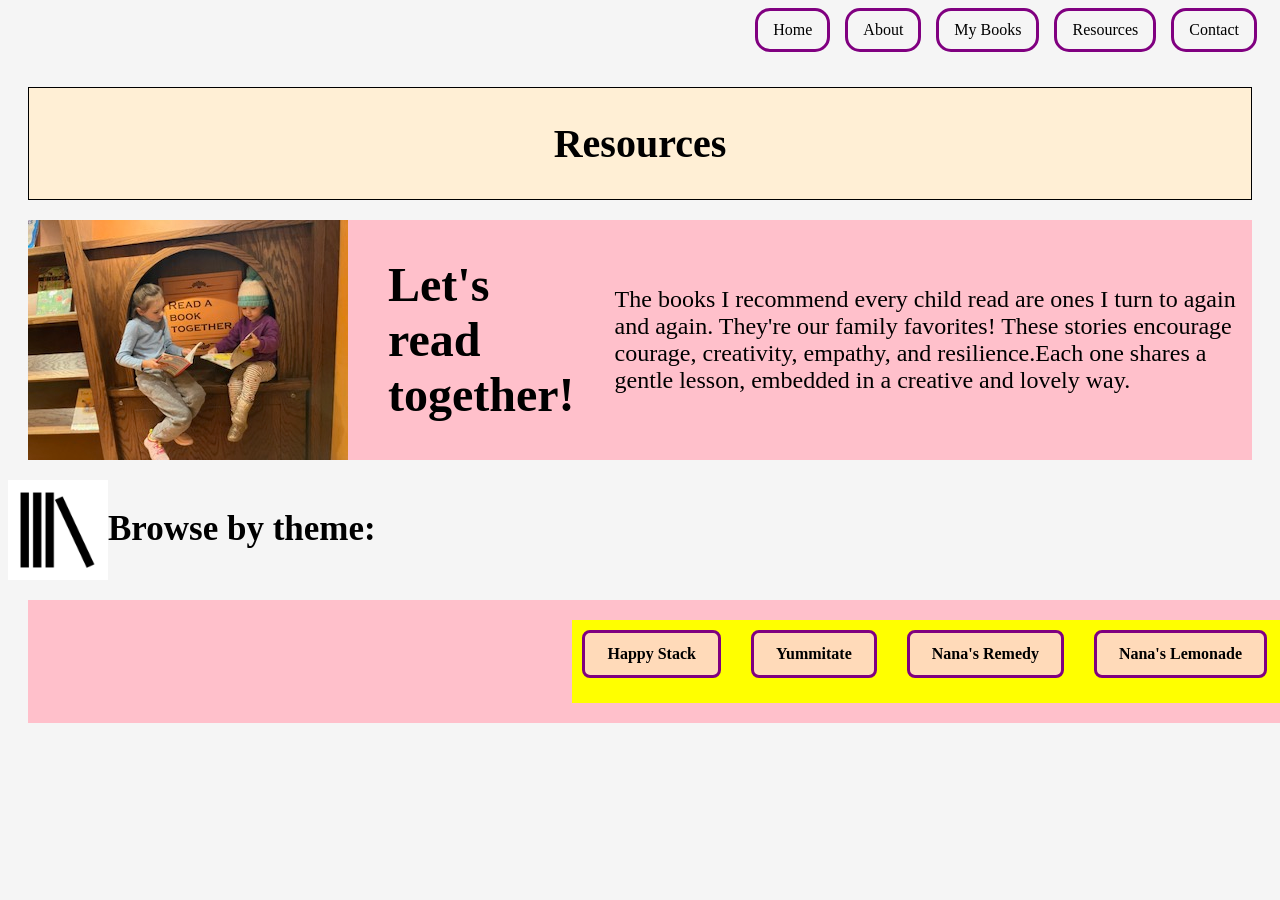
==== booksilove.html @ 97dc561d "Uploaded all files" ====
<!DOCTYPE html>
<html lang="en">

<head>
    <meta charset="UTF-8">
    <meta name="viewport" content="width=device-width, initial-scale=1.0">
    <title>On my shelf</title>
    <link rel="stylesheet" href="styles.css">
</head>

<body>
    <nav>
        <div>
            <ul>
                <li> <a href="contact.html"> Contact</a> </li>

                <li> <a href="booksilove.html"> Resources </a></li>
                <li><a href="mybookideas.html"> My Books</a></li>
                <li> <a href="storytime.html"> About </a></li>
                <li> <a href="index.html">Home</a></li>

            </ul>
        </div>
    </nav>
    <div class="aboutme">
        <h1>Resources</h1>
    </div>


    <div class="shelf">
        <img src="assets/girls reading.JPG" alt="girls reading" class="girls">
        <h1>Let's read together!</h1>
        <p>The books I recommend every child read are ones I turn to again and again. They're our family favorites!
            These stories encourage courage, creativity, empathy, and resilience.Each one
            shares a gentle lesson, embedded in a creative and lovely way.</p>

    </div>

    <div class="bookshelf">
        <img src="assets/bookshelf.jpg" alt="bookshelf" height="100">
        <h2>Browse by theme:</h2>

    </div>

    <section>
        <div class="resources">
            <nav>
                <ul class="carousel">
                    <li>
                        <a
                            href="https://docs.google.com/document/d/19gu8SUicj3eCrgAYxvULlQjNeAQU091a/edit?usp=sharing&ouid=104253615156986664658&rtpof=true&sd=true">
                            Happy Stack
                        </a>
                    </li>

                    <li>
                        <a href="#">Yummitate</a>
                    </li>

                    <li>
                        <a href="#">Nana's Remedy</a>
                    </li>

                    <li>
                        <a href="#">Nana's Lemonade</a>
                    </li>
                </ul>
            </nav>
        </div>
    </section>






</body>

</html>
---- styles.css ----
body {
    font-family: Cambria, Cochin, Georgia, Times, 'Times New Roman', serif;
    background-color: whitesmoke;

}

header {

    background-color: rgb(192, 222, 255);
    color: rgb(7, 6, 6);
}

nav {
    display: flex;
    justify-content: right;

}

footer {
    background-color: pink;
    padding: 10px
}

.left {
    text-align: left;

}

.bookshelf {
    display: flex;
}





.intro {

    text-align: left;
    vertical-align: top;
    background-color: papayawhip;
    border: 2px solid black;
    font-size: 20px;

}




.header-image {
    border-radius: 10%;
    border: groove;
    transition: transform 0.5s ease;


}

.header-image:hover {
    transform: scale(1.1)
}


h1 {
    font-family: Cambria, Cochin, Georgia, Times, 'Times New Roman', serif;
}

h2 {
    font-family: Cambria, Cochin, Georgia, Times, 'Times New Roman', serif;
    font-size: 35px;

}

.Explore {
    font-family: Cambria, Cochin, Georgia, Times, 'Times New Roman', serif;
    font-size: 30px;

}

.main-section {

    margin: auto;
    padding: 30px;
}

.intro-section {
    display: flex;
    align-items: center;
    justify-content: space-between;
    gap: 20px;
    padding: 30px;
    background-color: pink;
    margin-bottom: 20px;

}



.tagline {
    font-family: Cambria, Cochin, Georgia, Times, 'Times New Roman', serif;
    display: flex;
    align-items: center;
    font-size: 50px;
    text-align: right;

}



main {
    background-color: papayawhip;

}

.flowerimage {
    display: flex;
    justify-content: space-around;
    align-content: flex-end;


}

ul {
    list-style-type: none;
    margin: 0;
    padding: 0;
    background-color: yellow;
}

ul li {
    float: right;
    margin-right: 15px;
    margin-bottom: 15px;
    font-family: Cambria, Cochin, Georgia, Times, 'Times New Roman', serif;
}


ul li a {
    display: block;
    color: black;
    text-align: center;
    padding: 14px 16px;
    text-decoration: none;
    border-radius: 15px;
    border: solid purple 3px;
    padding: 10px 15px;


}

ul li a:hover {
    background-color: pink;
}








.aboutme {
    text-align: center;
    background-color: papayawhip;
    border: 1px solid black;
    font-size: 20px;
    width: auto;
    padding: 5px;
    margin: 20px;
}




body {
    background-color: whitesmoke;
}

.books {
    width: 300px;
    height: auto;
    border-radius: 50%;
    border: 2.5px solid black;

}

.meet {

    width: auto;
    border: 15px solid pink;
    padding: 120px;
    background-color: pink;
    font-family: Cambria, Cochin, Georgia, Times, 'Times New Roman', serif;
    font-size: 30px;
    margin: 20px;
    display: flex;
    align-items: center;
    gap: 40px;
    position: relative;
}

.cornerimage {
    position: absolute;
    bottom: 0;
    right: 0;
}


.mybooks {
    text-align: center;
    background-color: papayawhip;
    border: 1px solid black;
    font-size: 30px;
    padding: 5px;
    margin: 20px;
    font-size: 20px;
}

.ideas {
    background-color: pink;
    display: flex;
    align-items: center;
    gap: 40px;
    margin: 20px
}


.cupcakes {
    border: 5px solid black;
    margin: 10px;
    border-radius: 50px;
    transition: transform 0.3s ease;
}

.cupcakes:hover {
    transform: rotate(5deg);
}

.pitch {
    padding: 20px;
}


.shelf {
    background-color: pink;
    display: flex;
    align-items: center;
    gap: 40px;
    margin: 20px;
    font-size: x-large;
}


.resources {
    padding: 120px;
    background-color: pink;
    margin: 20px;


}

.resources {
    width: 100%;
    overflow: hidden;
    padding: 20px 0;
}

/* carousel layout */
.carousel {
    display: flex;
    gap: 15px;
    overflow-x: auto;
    scroll-snap-type: x mandatory;
    padding: 10px;
}

/* remove list style */
.carousel li {
    list-style: none;
    scroll-snap-align: start;
}

/* button style */
.carousel a {
    display: inline-block;
    padding: 12px 22px;
    background: peachpuff;
    color: black;
    text-decoration: none;
    border-radius: 8px;
    font-weight: bold;
    white-space: nowrap;
    transition: 0.25s;
}

/* hover effect */
.carousel a:hover {
    background: pink;
    transform: scale(1.05);
}

/* hide scrollbar (optional) */
.carousel::-webkit-scrollbar {
    display: none;
}

.contact {
    width: auto;
    border: 15px solid pink;
    padding: 120px;
    background-color: pink;
    font-family: Cambria, Cochin, Georgia, Times, 'Times New Roman', serif;
    font-size: 30px;
    margin: 20px;
    display: flex;
    align-items: center;
    gap: 70px;
    position: relative;
}

.pb {
    border: 2.5px solid black;
}

.contactfooter {
    margin: 20px;
    font-size: 30px;
    text-align: center;

}
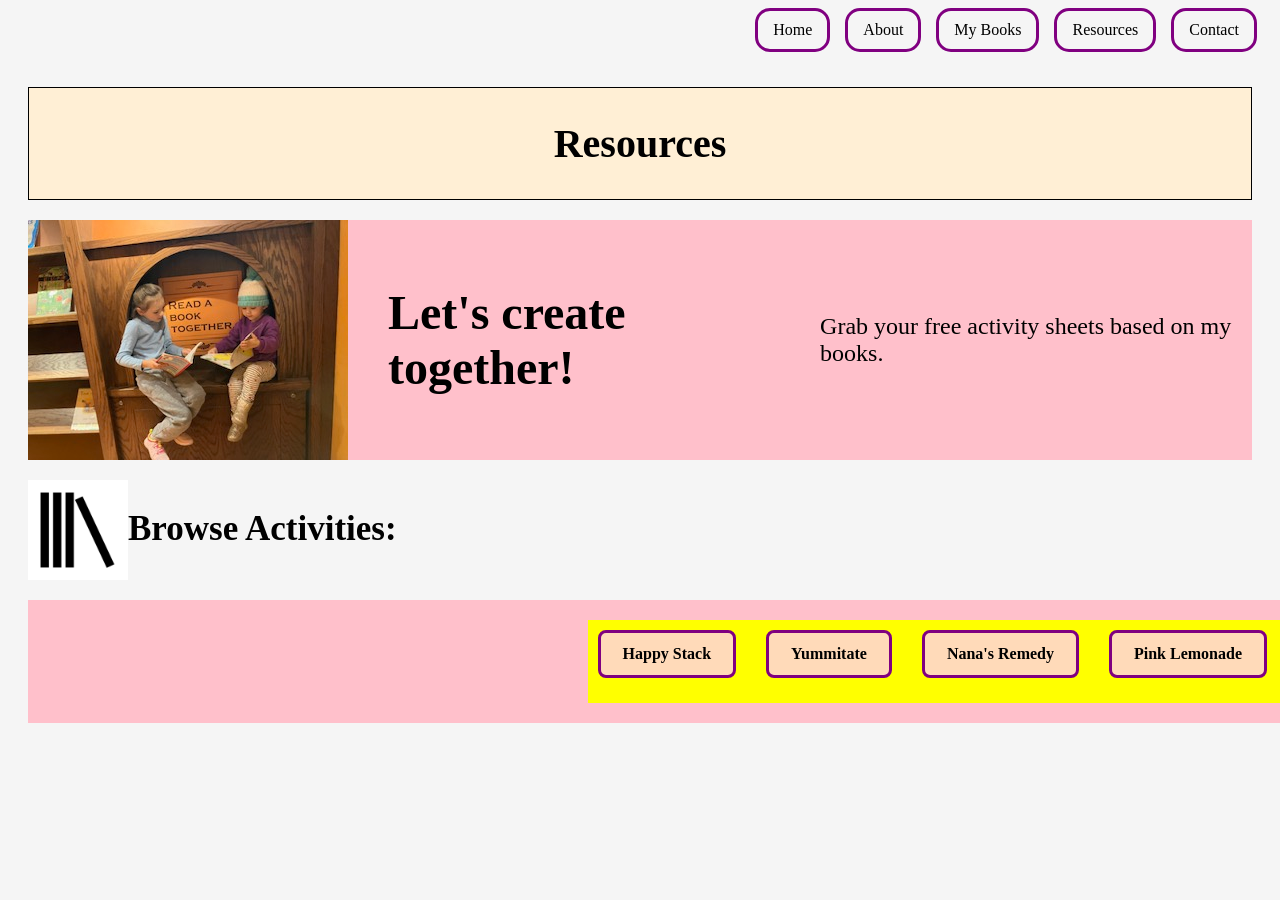
==== commit 92733855: "added activity doc." ====
--- a/booksilove.html
+++ b/booksilove.html
@@ -29,16 +29,14 @@
 
     <div class="shelf">
         <img src="assets/girls reading.JPG" alt="girls reading" class="girls">
-        <h1>Let's read together!</h1>
-        <p>The books I recommend every child read are ones I turn to again and again. They're our family favorites!
-            These stories encourage courage, creativity, empathy, and resilience.Each one
-            shares a gentle lesson, embedded in a creative and lovely way.</p>
+        <h1>Let's create together!</h1>
+        <p>Grab your free activity sheets based on my books.</p>
 
     </div>
 
     <div class="bookshelf">
         <img src="assets/bookshelf.jpg" alt="bookshelf" height="100">
-        <h2>Browse by theme:</h2>
+        <h2>Browse Activities:</h2>
 
     </div>
 
@@ -47,8 +45,8 @@
             <nav>
                 <ul class="carousel">
                     <li>
-                        <a
-                            href="https://docs.google.com/document/d/19gu8SUicj3eCrgAYxvULlQjNeAQU091a/edit?usp=sharing&ouid=104253615156986664658&rtpof=true&sd=true">
+                        <a href="https://docs.google.com/document/d/19gu8SUicj3eCrgAYxvULlQjNeAQU091a/export?format=pdf"
+                            target="_blank" rel="noopener">
                             Happy Stack
                         </a>
                     </li>
@@ -62,7 +60,7 @@
                     </li>
 
                     <li>
-                        <a href="#">Nana's Lemonade</a>
+                        <a href="#">Pink Lemonade</a>
                     </li>
                 </ul>
             </nav>
@@ -73,7 +71,6 @@
 
 
 
-
 </body>
 
 </html>
--- a/styles.css
+++ b/styles.css
@@ -28,6 +28,7 @@
 
 .bookshelf {
     display: flex;
+    margin: 20px;
 }
 
 
@@ -171,7 +172,7 @@
 
 
 
-body {
+.body {
     background-color: whitesmoke;
 }
 
@@ -262,6 +263,7 @@
     width: 100%;
     overflow: hidden;
     padding: 20px 0;
+    margin: 20px;
 }
 
 /* carousel layout */
@@ -273,11 +275,7 @@
     padding: 10px;
 }
 
-/* remove list style */
-.carousel li {
-    list-style: none;
-    scroll-snap-align: start;
-}
+
 
 /* button style */
 .carousel a {
@@ -296,12 +294,10 @@
 .carousel a:hover {
     background: pink;
     transform: scale(1.05);
-}
-
-/* hide scrollbar (optional) */
-.carousel::-webkit-scrollbar {
-    display: none;
-}
+    margin: 20px;
+}
+
+
 
 .contact {
     width: auto;
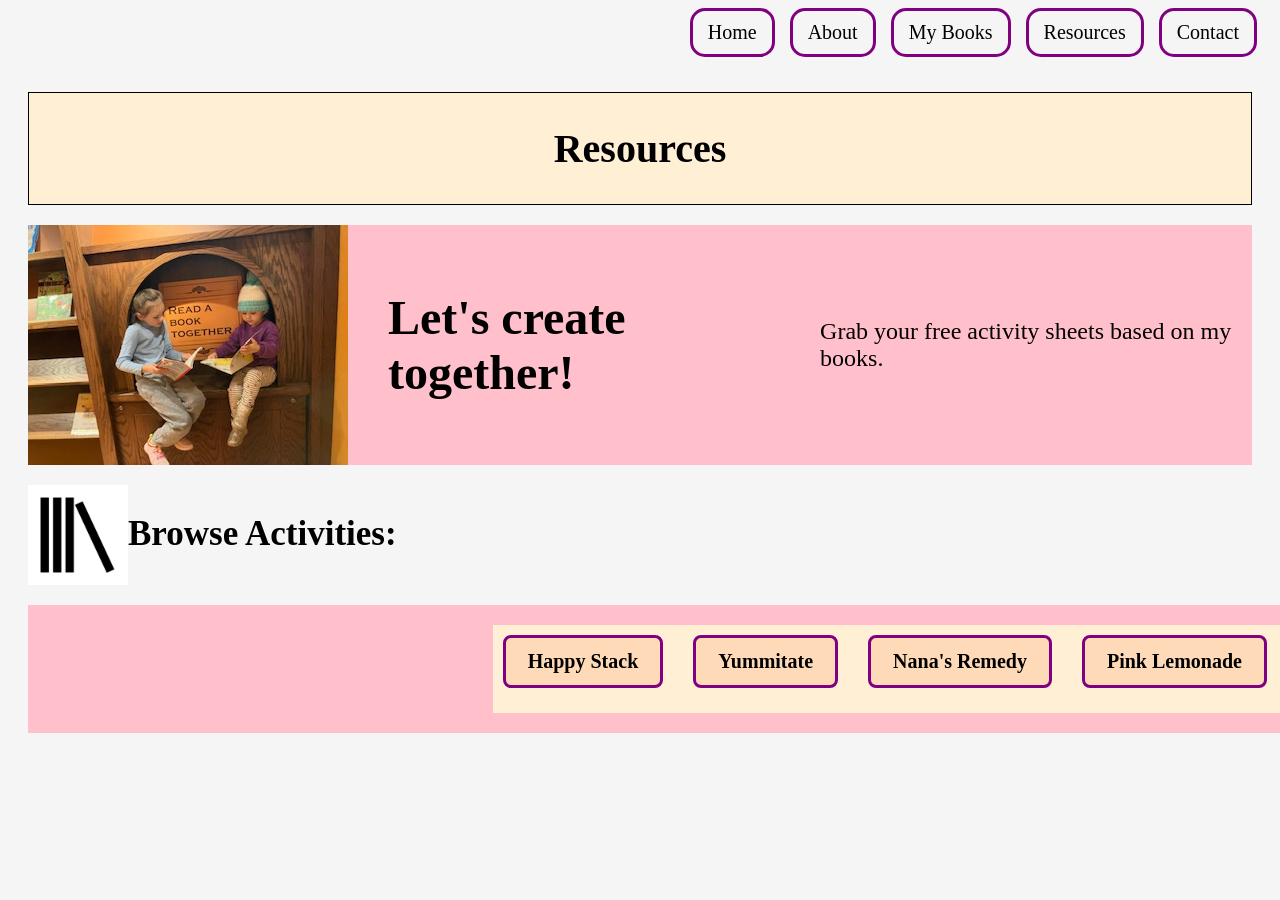
==== commit c397c1ec: "Fixed margin, upload new doc, fixed text." ====
--- a/booksilove.html
+++ b/booksilove.html
@@ -52,7 +52,8 @@
                     </li>
 
                     <li>
-                        <a href="#">Yummitate</a>
+                        <a href="https://docs.google.com/document/d/1zGKrCz6Q2w4v4Fzav8rvHIuuQ29N6q5RjpNxeYz1d6U/export?format=pdf"
+                            target="_blank rel=" noopener"> Yummitate</a>
                     </li>
 
                     <li>
@@ -67,6 +68,9 @@
         </div>
     </section>
 
+    <div>
+        <img </div>
+
 
 
 
--- a/styles.css
+++ b/styles.css
@@ -1,6 +1,7 @@
 body {
-    font-family: Cambria, Cochin, Georgia, Times, 'Times New Roman', serif;
+    /* font-family: Cambria, Cochin, Georgia, Times, 'Times New Roman', serif; */
     background-color: whitesmoke;
+    font-size: 20px;
 
 }
 
@@ -91,6 +92,7 @@
     padding: 30px;
     background-color: pink;
     margin-bottom: 20px;
+    margin-top: 20px;
 
 }
 
@@ -124,7 +126,7 @@
     list-style-type: none;
     margin: 0;
     padding: 0;
-    background-color: yellow;
+    background-color: papayawhip;
 }
 
 ul li {
@@ -221,7 +223,7 @@
     display: flex;
     align-items: center;
     gap: 40px;
-    margin: 20px
+    margin: 20px;
 }
 
 
@@ -307,6 +309,7 @@
     font-family: Cambria, Cochin, Georgia, Times, 'Times New Roman', serif;
     font-size: 30px;
     margin: 20px;
+    margin-top: 0%;
     display: flex;
     align-items: center;
     gap: 70px;
@@ -321,5 +324,90 @@
     margin: 20px;
     font-size: 30px;
     text-align: center;
-
+    background-color: pink;
+
+
+}
+
+.existing .flip-card {
+    width: 320px;
+    height: 200px;
+    perspective: 1000px;
+    margin: 20px;
+}
+
+.flip-card:focus {
+    outline: none;
+}
+
+.flip-card-inner {
+    position: relative;
+    width: 100%;
+    height: 100%;
+    transition: transform 0.15s;
+    transform-style: preserve-3d;
+}
+
+.flip-card:hover .flip-card-inner,
+.flip-card:focus-within .flip-card-inner {
+    transform: rotateY(180deg);
+}
+
+.flip-card-front,
+.flip-card-back {
+    position: absolute;
+    width: 100%;
+    height: 100%;
+    -webkit-backface-visibility: hidden;
+    backface-visibility: hidden;
+    display: flex;
+    align-items: center;
+    justify-content: center;
+    border-radius: 8px;
+    box-shadow: 0 4px 10px rosybrown;
+    padding: 1rem;
+    box-sizing: border-box;
+    margin: 20px;
+}
+
+.flip-card-front {
+    background: papayawhip;
+    color: #222;
+    font-size: 40px;
+    font-family: Cambria, Cochin, Georgia, Times, 'Times New Roman', serif;
+
+
+}
+
+.flip-card-back {
+    background: pink;
+    color: black;
+    transform: rotateY(180deg);
+    text-align: center;
+    font-size: 40px;
+    font-family: Cambria, Cochin, Georgia, Times, 'Times New Roman', serif;
+}
+
+.flip-card {
+    width: 1275px;
+    height: 100px;
+    perspective: 1000px;
+    margin: 1.5rem auto;
+    /* horizontal centering */
+    margin-top: 2rem;
+    /* space above the flip card */
+}
+
+.ideas {
+    /* existing rules... */
+    margin-top: 2rem;
+}
+
+.contacts {
+    margin: 0px 20px 0px 20px;
+    font-size: 35px;
+    text-align: center;
+    background-color: pink;
+    margin-bottom: 0px;
+    padding-top: 40px;
 }
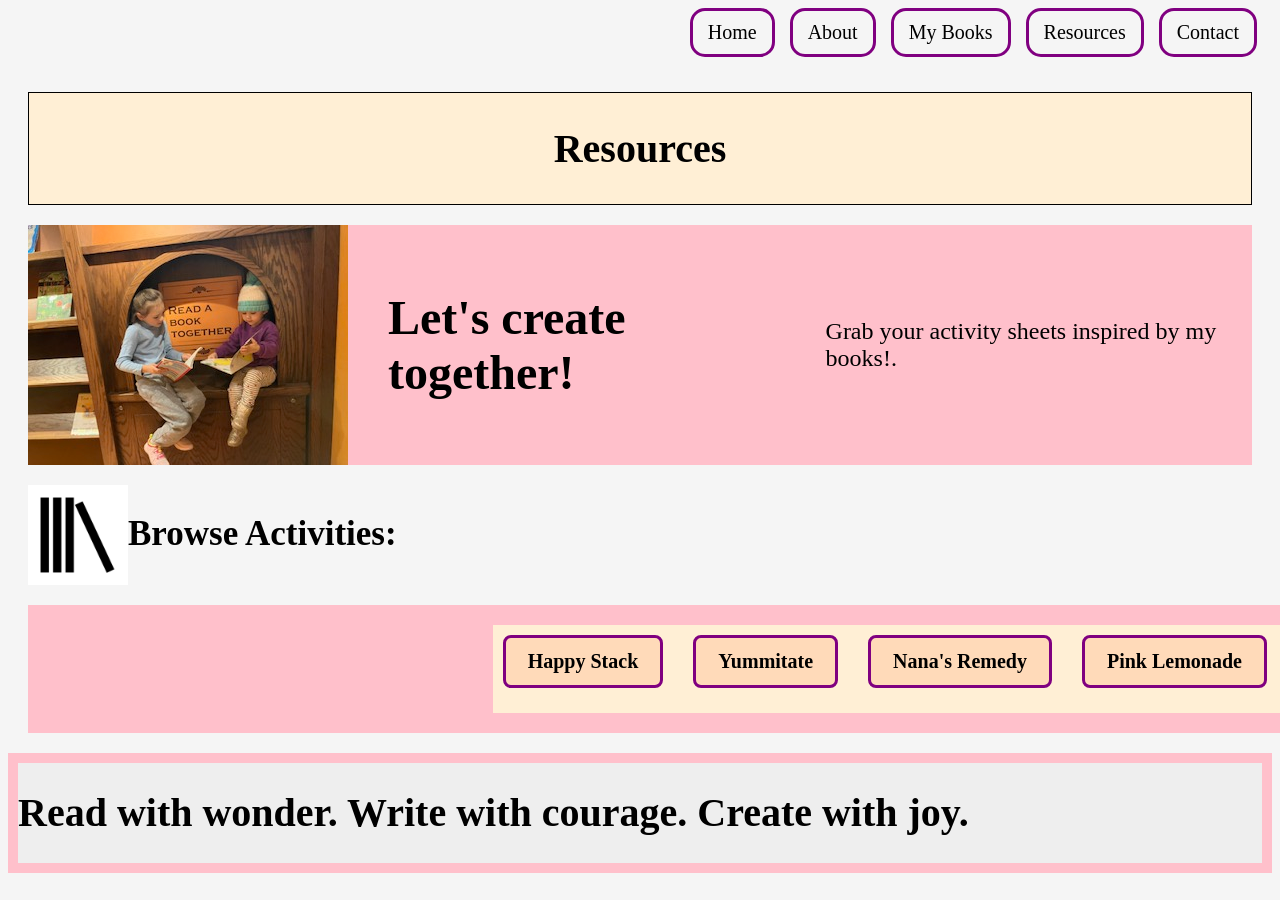
==== commit dc793a5c: "added banner" ====
--- a/booksilove.html
+++ b/booksilove.html
@@ -30,7 +30,7 @@
     <div class="shelf">
         <img src="assets/girls reading.JPG" alt="girls reading" class="girls">
         <h1>Let's create together!</h1>
-        <p>Grab your free activity sheets based on my books.</p>
+        <p>Grab your activity sheets inspired by my books!.</p>
 
     </div>
 
@@ -68,8 +68,15 @@
         </div>
     </section>
 
-    <div>
-        <img </div>
+
+    <footer>
+        <div class="banner" class="coolimage">
+            <!-- <img src="assets/coolimage.png" alt="coolimage" height="150px"> -->
+            <h1 class="moving-text"> Read with wonder. Write with courage. Create with joy.</h1>
+            <!-- <img src="assets/coolimage.png" alt="coolimage" height="150px"> -->
+
+        </div>
+    </footer>
 
 
 
--- a/styles.css
+++ b/styles.css
@@ -43,22 +43,12 @@
     background-color: papayawhip;
     border: 2px solid black;
     font-size: 20px;
-
-}
-
-
-
-
-.header-image {
-    border-radius: 10%;
-    border: groove;
-    transition: transform 0.5s ease;
-
-
 }
 
 .header-image:hover {
-    transform: scale(1.1)
+    transform: scale(1.1);
+    border: 2px solid black;
+    border-radius: 5px;
 }
 
 
@@ -93,6 +83,7 @@
     background-color: pink;
     margin-bottom: 20px;
     margin-top: 20px;
+
 
 }
 
@@ -410,4 +401,50 @@
     background-color: pink;
     margin-bottom: 0px;
     padding-top: 40px;
+}
+
+.coolimage {
+    display: flex;
+    flex-direction: row;
+    align-self: center;
+    align-items: space-evenly;
+    justify-content: flex-start;
+    gap: 40px;
+    margin: 20px;
+}
+
+.coolimage {
+    display: flex;
+    align-items: center;
+    justify-content: center;
+    gap: 50px;
+    font-size: 20px;
+    margin: 20px;
+}
+
+.coolimage {
+    margin: 0;
+    text-align: center;
+}
+
+.banner {
+    width: 100%;
+    overflow: hidden;
+    background: #eee;
+}
+
+.moving-text {
+    display: inline-block;
+    white-space: nowrap;
+    animation: scrollText 10s linear infinite;
+}
+
+@keyframes scrollText {
+    from {
+        transform: translateX(100%);
+    }
+
+    to {
+        transform: translateX(-100%);
+    }
 }
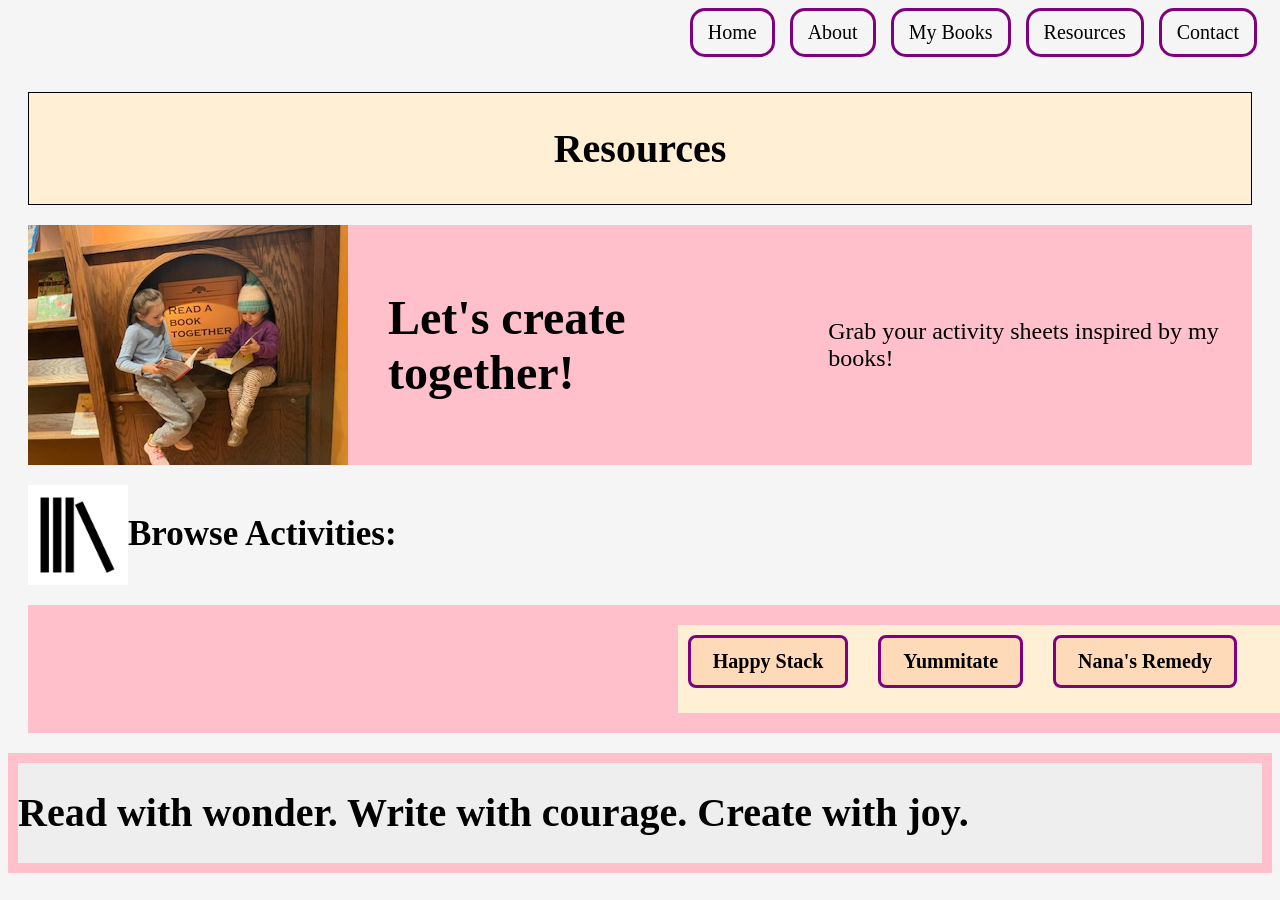
==== commit c873df2b: "opt out Pink Lemonade for now" ====
--- a/booksilove.html
+++ b/booksilove.html
@@ -30,7 +30,7 @@
     <div class="shelf">
         <img src="assets/girls reading.JPG" alt="girls reading" class="girls">
         <h1>Let's create together!</h1>
-        <p>Grab your activity sheets inspired by my books!.</p>
+        <p>Grab your activity sheets inspired by my books!</p>
 
     </div>
 
@@ -61,7 +61,7 @@
                     </li>
 
                     <li>
-                        <a href="#">Pink Lemonade</a>
+                        <!-- <a href="#">Pink Lemonade</a> -->
                     </li>
                 </ul>
             </nav>
--- a/styles.css
+++ b/styles.css
@@ -380,6 +380,7 @@
 }
 
 .flip-card {
+
     width: 1275px;
     height: 100px;
     perspective: 1000px;
